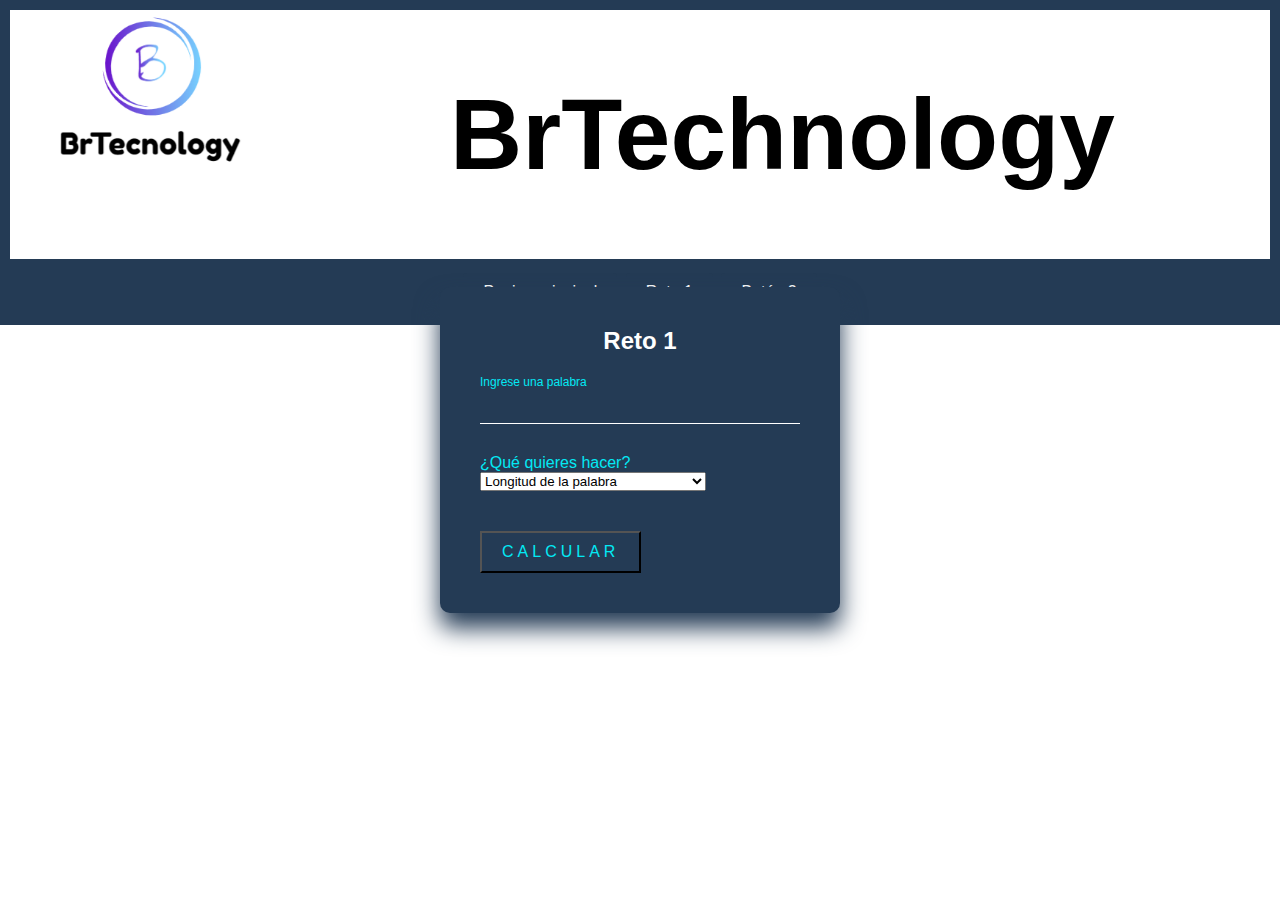
==== taller1/reto1.html @ 4e6f7867 "Add files via upload" ====
<!DOCTYPE html>
    <html lang="en">
    <head>
        <meta charset="UTF-8">
        <meta http-equiv="X-UA-Compatible" content="IE=edge">
        <meta charset="author" content="Brayan Alfonso">
        <meta name="description" content="Pagina para el taller 1 de JavaScript">
        <meta name="keywords" content="Barra de herramientos para retos">
        <meta name="viewport"content="width=device-width, user-scalable=no, initial-scale=1.0, maximum-scale=1.0, minimum-scale=1.0">
        <meta http-equiv="X-UA-Compatible" content="ie=edge">
        <link href="https://cdn.jsdelivr.net/npm/bootstrap@5.0.2/dist/css/bootstrap.min.css" rel="stylesheet" integrity="sha384-EVSTQN3/azprG1Anm3QDgpJLIm9Nao0Yz1ztcQTwFspd3yD65VohhpuuCOmLASjC" crossorigin="anonymous">
        <title>BrTechnology</title>
        <link rel="icon" type="image/x-icon" href="img/logo.PNG">
        <link rel="stylesheet" href="https://cdn.jsdelivr.net/npm/bootstrap-icons@1.10.3/font/bootstrap-icons.css">
        <link rel="stylesheet" href="css/styleplantilla.css">
        <link rel="stylesheet" href="css/stylereto1.css">
    </head>
    <body>
        <header>
            <div class="logo">
                <img src="img/logo.PNG" alt="Logo BrTechnology">
            </div>
            <h1 class="nombre">BrTechnology</h1>
        </header>
    <nav class="herramientas"> 
        <div class="toolbar">
            <button class="boton" onclick="window.location.href='plantilla.html'">Pagina principal</button>
            <button class="boton" onclick="window.location.href='reto1.html'">Reto 1</button>
            <button class="boton" onclick="window.location.href='pagina2.html'">Botón 2</button>
        </div>
    </nav>

    <section class="login-box" class="text-center">

            <main class="form-signin w-100 m-auto">
                <form action="" method="post">
                    <h2>Reto 1</h2>
                    <div class="user-box">
                        
                        <input type="text" class="form-control" id="floatingInputWord" name="floatingInput">
                        <label for="floatingWord">Ingrese una palabra</label>
                    </div>

                    <div>
                        <label for="opcion">¿Qué quieres hacer?</label>
                        <select name="opcion" id="opcion" >
                            <option value="1">Longitud de la palabra</option>
                            <option value="2">Palabra convertida en maysuculas</option>
                            <option value="3">Palabra convertida en minusculas</option>
                            <option value="4">Primer caracter de la palabra</option>

                        </select>
                    </div>
                    <button id="btncal">
                        <span></span>
                        <span></span>
                        <span></span>
                        <span></span>
                        Calcular</button>
                </form>
            </main>
    </section>
        <script src="https://cdn.jsdelivr.net/npm/bootstrap@5.0.2/dist/js/bootstrap.bundle.min.js" integrity="sha384-MrcW6ZMFYlzcLA8Nl+NtUVF0sA7MsXsP1UyJoMp4YLEuNSfAP+JcXn/tWtIaxVXM" crossorigin="anonymous"></script>
        <script type="text/javaScript" src="js/reto1.js"></script>
    </body>
    </html>
---- taller1/css/styleplantilla.css ----
/* Estilos para la barra de herramientas */
.toolbar {
    background-color: #243b55;
    overflow: hidden;
    border-bottom: 10px solid #243b55;;
    }
    
/* Estilos para los botones de la barra de herramientas */
.toolbar button {
    display: inline-block;
    font-size: 16px;
    margin: 4px 2px;
    cursor: pointer;
    background-color: #243b55;
    border: 10px;
    border-radius: 4px;
    padding: 10px 20px;
    font-size: 16px;
    color: #FFFF;
    transition: background-color 0.3s ease, color 0.3s ease;
    }
.boton:hover {
    background-color: #000000;
    color: #03e9f4;
    }
    .boton:active {
    transform: translateY(1px);
    box-shadow: none;
    }
    
header{
    display: flex;
    border: 10px solid #243b55;
    padding-left: 40px;

}
img{
    width: 200px;
}
.nombre{

    font-size: 100px;
    padding-left: 200px;
}
.herramientas{
text-align: center;

}
---- taller1/css/stylereto1.css ----
html {
    height: 100%;
  }
  body {
    margin:0;
    padding:0;
    font-family: sans-serif;

  }
  
  .login-box {
    position: absolute;
    top: 50%;
    left: 50%;
    width: 400px;
    padding: 40px;
    transform: translate(-50%, -50%);
    background: #243b55;
    box-sizing: border-box;
    box-shadow: 0 15px 25px #243b55;
    border-radius: 10px;
  }
  
  .login-box h2 {
    margin: 0 0 30px;
    padding: 0;
    color: #fff;
    text-align: center;
  }
  
  .login-box .user-box {
    position: relative;
  }
  
  .login-box .user-box input {
    width: 100%;
    padding: 10px 0;
    font-size: 16px;
    color: #fff;
    margin-bottom: 30px;
    border: none;
    border-bottom: 1px solid #fff;
    outline: none;
    background: transparent;
  }
  .login-box .user-box label {
    position: absolute;
    top:0;
    left: 0;
    padding: 10px 0;
    font-size: 16px;
    color: #03e9f4;
    pointer-events: none;
    transition: .5s;
  }
  
label{
    color: #03e9f4;
    
}
.login-box .user-box input:focus ~ label,
.login-box .user-box input:valid ~ label {
  top: -20px;
  left: 0;
  color: #03e9f4;
  font-size: 12px;
}

.login-box form #btncal {
    position: relative;
    display: inline-block;
    padding: 10px 20px;
    color: #03e9f4;
    font-size: 16px;
    text-decoration: none;
    text-transform: uppercase;
    overflow: hidden;
    transition: .5s;
    margin-top: 40px;
    letter-spacing: 4px
  }
  
  

  .login-box a:hover {
    background: #03e9f4;
    color: #fff;
    border-radius: 5px;
    box-shadow: 0 0 5px #03e9f4,
                0 0 25px #03e9f4,
                0 0 50px #03e9f4,
                0 0 100px #03e9f4;
  }
  

  
  .login-box #btncal {

    background: linear-gradient(90deg, transparent, #243b55);
    animation: btn-anim1 1s linear infinite; 
    background: linear-gradient(360deg, transparent, #243b55);
    animation: btn-anim4 1s linear infinite;
    animation-delay: .75s
  }

  .login-box #btncal span {
    position: absolute;
    display: block;
  }
  
  .login-box #btncal span:nth-child(1) {
    top: 0;
    left: -100%;
    width: 100%;
    height: 2px;
    background: linear-gradient(90deg, transparent, #03e9f4);
    animation: btn-anim1 1s linear infinite;
  }
  
  @keyframes btn-anim1 {
    0% {
      left: -100%;
    }
    50%,100% {
      left: 100%;
    }
  }
  
  .login-box #btncal span:nth-child(2) {
    top: -100%;
    right: 0;
    width: 2px;
    height: 100%;
    background: linear-gradient(180deg, transparent, #03e9f4);
    animation: btn-anim2 1s linear infinite;
    animation-delay: .25s
  }
  
  @keyframes btn-anim2 {
    0% {
      top: -100%;
    }
    50%,100% {
      top: 100%;
    }
  }
  
  .login-box #btncal span:nth-child(3) {
    bottom: 0;
    right: -100%;
    width: 100%;
    height: 2px;
    background: linear-gradient(270deg, transparent, #03e9f4);
    animation: btn-anim3 1s linear infinite;
    animation-delay: .5s
  }
  
  @keyframes btn-anim3 {
    0% {
      right: -100%;
    }
    50%,100% {
      right: 100%;
    }
  }
  
  .login-box #btncal span:nth-child(4) {
    bottom: -100%;
    left: 0;
    width: 2px;
    height: 100%;
    background: linear-gradient(360deg, transparent, #03e9f4);
    animation: btn-anim4 1s linear infinite;
    animation-delay: .75s
  }
  
  @keyframes btn-anim4 {
    0% {
      bottom: -100%;
    }
    50%,100% {
      bottom: 100%;
    }
  }
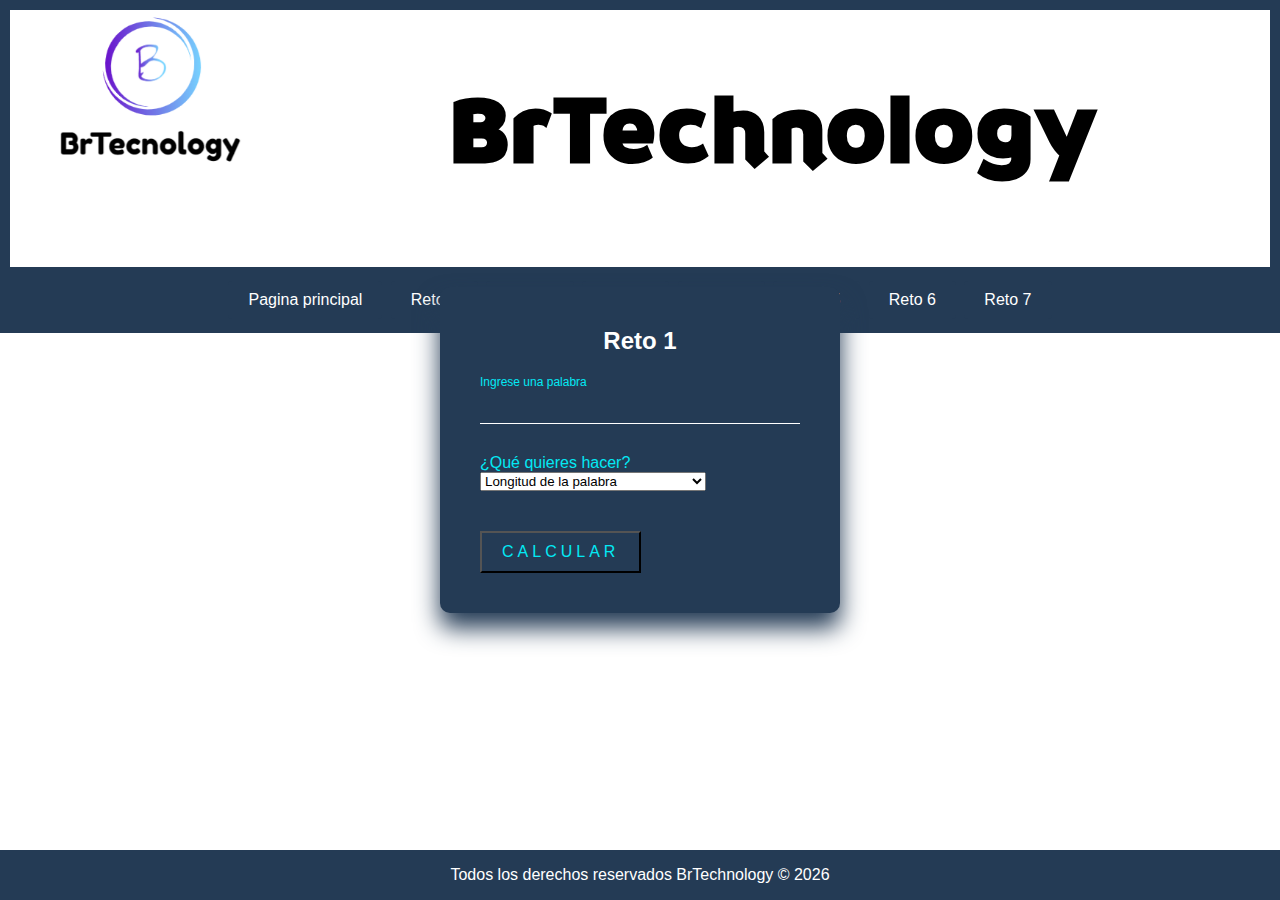
==== commit 3d327558: "Reto 3 y otras modificaciones" ====
--- a/taller1/reto1.html
+++ b/taller1/reto1.html
@@ -10,6 +10,10 @@
         <meta http-equiv="X-UA-Compatible" content="ie=edge">
         <link href="https://cdn.jsdelivr.net/npm/bootstrap@5.0.2/dist/css/bootstrap.min.css" rel="stylesheet" integrity="sha384-EVSTQN3/azprG1Anm3QDgpJLIm9Nao0Yz1ztcQTwFspd3yD65VohhpuuCOmLASjC" crossorigin="anonymous">
         <title>BrTechnology</title>
+        <link rel="preconnect" href="https://fonts.googleapis.com">
+        <link rel="preconnect" href="https://fonts.gstatic.com" crossorigin>
+        <link href="https://fonts.googleapis.com/css2?family=Braah+One&family=Kalam&family=Lobster&display=swap" rel="stylesheet">
+        
         <link rel="icon" type="image/x-icon" href="img/logo.PNG">
         <link rel="stylesheet" href="https://cdn.jsdelivr.net/npm/bootstrap-icons@1.10.3/font/bootstrap-icons.css">
         <link rel="stylesheet" href="css/styleplantilla.css">
@@ -25,8 +29,13 @@
     <nav class="herramientas"> 
         <div class="toolbar">
             <button class="boton" onclick="window.location.href='plantilla.html'">Pagina principal</button>
-            <button class="boton" onclick="window.location.href='reto1.html'">Reto 1</button>
-            <button class="boton" onclick="window.location.href='pagina2.html'">Botón 2</button>
+            <button onclick="window.location.href='reto1.html'">Reto 1</button>
+            <button onclick="window.location.href='reto2.html'">Reto 2</button>
+            <button onclick="window.location.href='reto3.html'">Reto 3</button>
+            <button onclick="window.location.href='reto4.html'">Reto 4</button>
+            <button onclick="window.location.href='reto5.html'">Reto 5</button>
+            <button onclick="window.location.href='reto6.html'">Reto 6</button>
+            <button onclick="window.location.href='reto7.html'">Reto 7</button>
         </div>
     </nav>
 
@@ -60,7 +69,15 @@
                 </form>
             </main>
     </section>
+    <footer class="piePagina">
+        <p class="mt-3 mb-3" id="fecha"></p>
+    </footer>
         <script src="https://cdn.jsdelivr.net/npm/bootstrap@5.0.2/dist/js/bootstrap.bundle.min.js" integrity="sha384-MrcW6ZMFYlzcLA8Nl+NtUVF0sA7MsXsP1UyJoMp4YLEuNSfAP+JcXn/tWtIaxVXM" crossorigin="anonymous"></script>
         <script type="text/javaScript" src="js/reto1.js"></script>
+        <script>
+            var fechaActual = new Date();
+            var añoActual = fechaActual.getFullYear();
+            document.getElementById("fecha").innerHTML = "Todos los derechos reservados BrTechnology © " + añoActual;
+        </script>
     </body>
     </html>--- a/taller1/css/styleplantilla.css
+++ b/taller1/css/styleplantilla.css
@@ -1,3 +1,12 @@
+html {
+    height: 100%;
+  }
+  body {
+    margin:0;
+    padding:0;
+    font-family: sans-serif;
+
+  }
 /* Estilos para la barra de herramientas */
 .toolbar {
     background-color: #243b55;
@@ -38,13 +47,24 @@
     width: 200px;
 }
 .nombre{
-
+    margin-top: 50px;
+    font-family: 'Braah One', sans-serif;
     font-size: 100px;
     padding-left: 200px;
 }
 .herramientas{
 text-align: center;
 
+}
+.piePagina{
+    text-align: center;
+    background-color: #243b55;
+    position: fixed;
+    width: 100%;
+    bottom: 0;
+}
+#fecha{
+    color: white;
 }
 
 
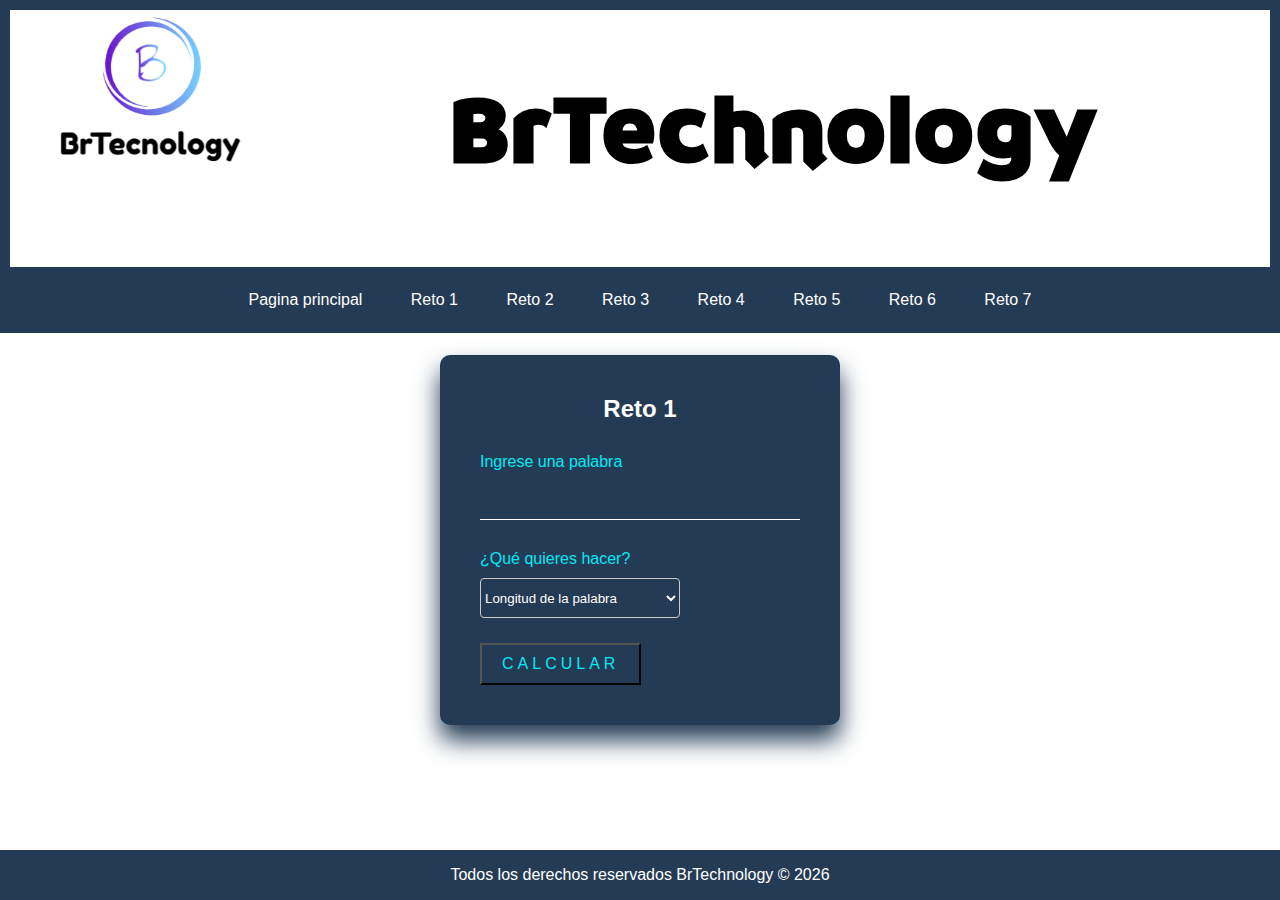
==== commit 3bd2b91f: "Cambios de calidad en el codigo CSS" ====
--- a/taller1/reto1.html
+++ b/taller1/reto1.html
@@ -44,15 +44,18 @@
             <main class="form-signin w-100 m-auto">
                 <form action="" method="post">
                     <h2>Reto 1</h2>
+                    <div>
+                    <label for="floatingWord" class="label-word">Ingrese una palabra</label>
+                    </div>
                     <div class="user-box">
                         
                         <input type="text" class="form-control" id="floatingInputWord" name="floatingInput">
-                        <label for="floatingWord">Ingrese una palabra</label>
+                        
                     </div>
 
                     <div>
                         <label for="opcion">¿Qué quieres hacer?</label>
-                        <select name="opcion" id="opcion" >
+                        <select name="opcion" id="opcion" class="select-custom">
                             <option value="1">Longitud de la palabra</option>
                             <option value="2">Palabra convertida en maysuculas</option>
                             <option value="3">Palabra convertida en minusculas</option>
--- a/taller1/css/styleplantilla.css
+++ b/taller1/css/styleplantilla.css
@@ -68,8 +68,207 @@
 }
 
 
-
-
-
-
-
+/*Estilos boton*/
+
+.login-box form #btncal {
+
+    position: relative;
+    display: inline-block;
+    padding: 10px 20px;
+    color: #03e9f4;
+    font-size: 16px;
+    text-decoration: none;
+    text-transform: uppercase;
+    overflow: hidden;
+    transition: .5s;
+    margin-top: 15px;
+    letter-spacing: 4px
+  }
+  
+  
+
+  .login-box a:hover {
+    background: #03e9f4;
+    color: #fff;
+    border-radius: 5px;
+    box-shadow: 0 0 5px #03e9f4,
+                0 0 25px #03e9f4,
+                0 0 50px #03e9f4,
+                0 0 100px #03e9f4;
+  }
+  
+
+  
+  .login-box #btncal {
+
+    background: linear-gradient(90deg, transparent, #243b55);
+    animation: btn-anim1 1s linear infinite; 
+    background: linear-gradient(360deg, transparent, #243b55);
+    animation: btn-anim4 1s linear infinite;
+    animation-delay: .75s
+  }
+
+  .login-box #btncal span {
+    position: absolute;
+    display: block;
+  }
+  
+  .login-box #btncal span:nth-child(1) {
+    top: 0;
+    left: -100%;
+    width: 100%;
+    height: 2px;
+    background: linear-gradient(90deg, transparent, #03e9f4);
+    animation: btn-anim1 1s linear infinite;
+  }
+  
+  @keyframes btn-anim1 {
+    0% {
+      left: -100%;
+    }
+    50%,100% {
+      left: 100%;
+    }
+  }
+  
+  .login-box #btncal span:nth-child(2) {
+    top: -100%;
+    right: 0;
+    width: 2px;
+    height: 100%;
+    background: linear-gradient(180deg, transparent, #03e9f4);
+    animation: btn-anim2 1s linear infinite;
+    animation-delay: .25s
+  }
+  
+  @keyframes btn-anim2 {
+    0% {
+      top: -100%;
+    }
+    50%,100% {
+      top: 100%;
+    }
+  }
+  
+  .login-box #btncal span:nth-child(3) {
+    bottom: 0;
+    right: -100%;
+    width: 100%;
+    height: 2px;
+    background: linear-gradient(270deg, transparent, #03e9f4);
+    animation: btn-anim3 1s linear infinite;
+    animation-delay: .5s
+  }
+  
+  @keyframes btn-anim3 {
+    0% {
+      right: -100%;
+    }
+    50%,100% {
+      right: 100%;
+    }
+  }
+  
+  .login-box #btncal span:nth-child(4) {
+    bottom: -100%;
+    left: 0;
+    width: 2px;
+    height: 100%;
+    background: linear-gradient(360deg, transparent, #03e9f4);
+    animation: btn-anim4 1s linear infinite;
+    animation-delay: .75s
+  }
+  
+  @keyframes btn-anim4 {
+    0% {
+      bottom: -100%;
+    }
+    50%,100% {
+      bottom: 100%;
+    }
+  }
+
+
+/*Input*/
+  .login-box .user-box input {
+    width: 100%;
+    padding: 10px 0;
+    font-size: 16px;
+    color: #fff;
+    margin-top: 10px;
+    margin-bottom: 30px;
+    border: none;
+    border-bottom: 1px solid #fff;
+    outline: none;
+    background: transparent;
+  }
+
+  
+label{
+    color: #03e9f4;
+    
+}
+
+
+/*Prube para los estilos de los select*/
+.select-custom {
+    margin-top: 10px;
+    margin-bottom: 10px;
+    position: relative;
+    display: inline-block;
+    width: 200px;
+    height: 40px;
+    background-color: #243b55;
+    border: 1px solid #ccc;
+    border-radius: 4px;
+    overflow: hidden;
+    color: #fff;
+  }
+  
+  .select-custom::after {
+    content: "";
+    position: absolute;
+    top: 50%;
+    right: 10px;
+    transform: translateY(-50%);
+    width: 0;
+    height: 0;
+    border-left: 6px solid transparent;
+    border-right: 6px solid transparent;
+    border-top: 6px solid #333;
+    transition: all 0.3s ease;
+  }
+  
+  .select-custom select {
+    appearance: none;
+    position: relative;
+    z-index: 2;
+    width: 100%;
+    height: 100%;
+    padding: 8px;
+    font-size: 16px;
+    font-family: inherit;
+    background-color: transparent;
+    border: none;
+    outline: none;
+    cursor: pointer;
+  }
+  
+  .select-custom select:focus + .select-custom::after {
+    transform: translateY(-50%) rotate(180deg);
+  }
+  
+  .select-custom select option {
+    font-size: 16px;
+    font-family: inherit;
+  }
+  
+
+
+
+
+
+
+
+
+
--- a/taller1/css/stylereto1.css
+++ b/taller1/css/stylereto1.css
@@ -1,16 +1,8 @@
-html {
-    height: 100%;
-  }
-  body {
-    margin:0;
-    padding:0;
-    font-family: sans-serif;
 
-  }
   
   .login-box {
     position: absolute;
-    top: 50%;
+    top: 60%;
     left: 50%;
     width: 400px;
     padding: 40px;
@@ -32,17 +24,7 @@
     position: relative;
   }
   
-  .login-box .user-box input {
-    width: 100%;
-    padding: 10px 0;
-    font-size: 16px;
-    color: #fff;
-    margin-bottom: 30px;
-    border: none;
-    border-bottom: 1px solid #fff;
-    outline: none;
-    background: transparent;
-  }
+
   .login-box .user-box label {
     position: absolute;
     top:0;
@@ -54,10 +36,7 @@
     transition: .5s;
   }
   
-label{
-    color: #03e9f4;
-    
-}
+
 .login-box .user-box input:focus ~ label,
 .login-box .user-box input:valid ~ label {
   top: -20px;
@@ -66,122 +45,9 @@
   font-size: 12px;
 }
 
-.login-box form #btncal {
-    position: relative;
-    display: inline-block;
-    padding: 10px 20px;
-    color: #03e9f4;
-    font-size: 16px;
-    text-decoration: none;
-    text-transform: uppercase;
-    overflow: hidden;
-    transition: .5s;
-    margin-top: 40px;
-    letter-spacing: 4px
-  }
-  
   
 
-  .login-box a:hover {
-    background: #03e9f4;
-    color: #fff;
-    border-radius: 5px;
-    box-shadow: 0 0 5px #03e9f4,
-                0 0 25px #03e9f4,
-                0 0 50px #03e9f4,
-                0 0 100px #03e9f4;
-  }
-  
 
-  
-  .login-box #btncal {
-
-    background: linear-gradient(90deg, transparent, #243b55);
-    animation: btn-anim1 1s linear infinite; 
-    background: linear-gradient(360deg, transparent, #243b55);
-    animation: btn-anim4 1s linear infinite;
-    animation-delay: .75s
-  }
-
-  .login-box #btncal span {
-    position: absolute;
-    display: block;
-  }
-  
-  .login-box #btncal span:nth-child(1) {
-    top: 0;
-    left: -100%;
-    width: 100%;
-    height: 2px;
-    background: linear-gradient(90deg, transparent, #03e9f4);
-    animation: btn-anim1 1s linear infinite;
-  }
-  
-  @keyframes btn-anim1 {
-    0% {
-      left: -100%;
-    }
-    50%,100% {
-      left: 100%;
-    }
-  }
-  
-  .login-box #btncal span:nth-child(2) {
-    top: -100%;
-    right: 0;
-    width: 2px;
-    height: 100%;
-    background: linear-gradient(180deg, transparent, #03e9f4);
-    animation: btn-anim2 1s linear infinite;
-    animation-delay: .25s
-  }
-  
-  @keyframes btn-anim2 {
-    0% {
-      top: -100%;
-    }
-    50%,100% {
-      top: 100%;
-    }
-  }
-  
-  .login-box #btncal span:nth-child(3) {
-    bottom: 0;
-    right: -100%;
-    width: 100%;
-    height: 2px;
-    background: linear-gradient(270deg, transparent, #03e9f4);
-    animation: btn-anim3 1s linear infinite;
-    animation-delay: .5s
-  }
-  
-  @keyframes btn-anim3 {
-    0% {
-      right: -100%;
-    }
-    50%,100% {
-      right: 100%;
-    }
-  }
-  
-  .login-box #btncal span:nth-child(4) {
-    bottom: -100%;
-    left: 0;
-    width: 2px;
-    height: 100%;
-    background: linear-gradient(360deg, transparent, #03e9f4);
-    animation: btn-anim4 1s linear infinite;
-    animation-delay: .75s
-  }
-  
-  @keyframes btn-anim4 {
-    0% {
-      bottom: -100%;
-    }
-    50%,100% {
-      bottom: 100%;
-    }
-  }
 
 
 
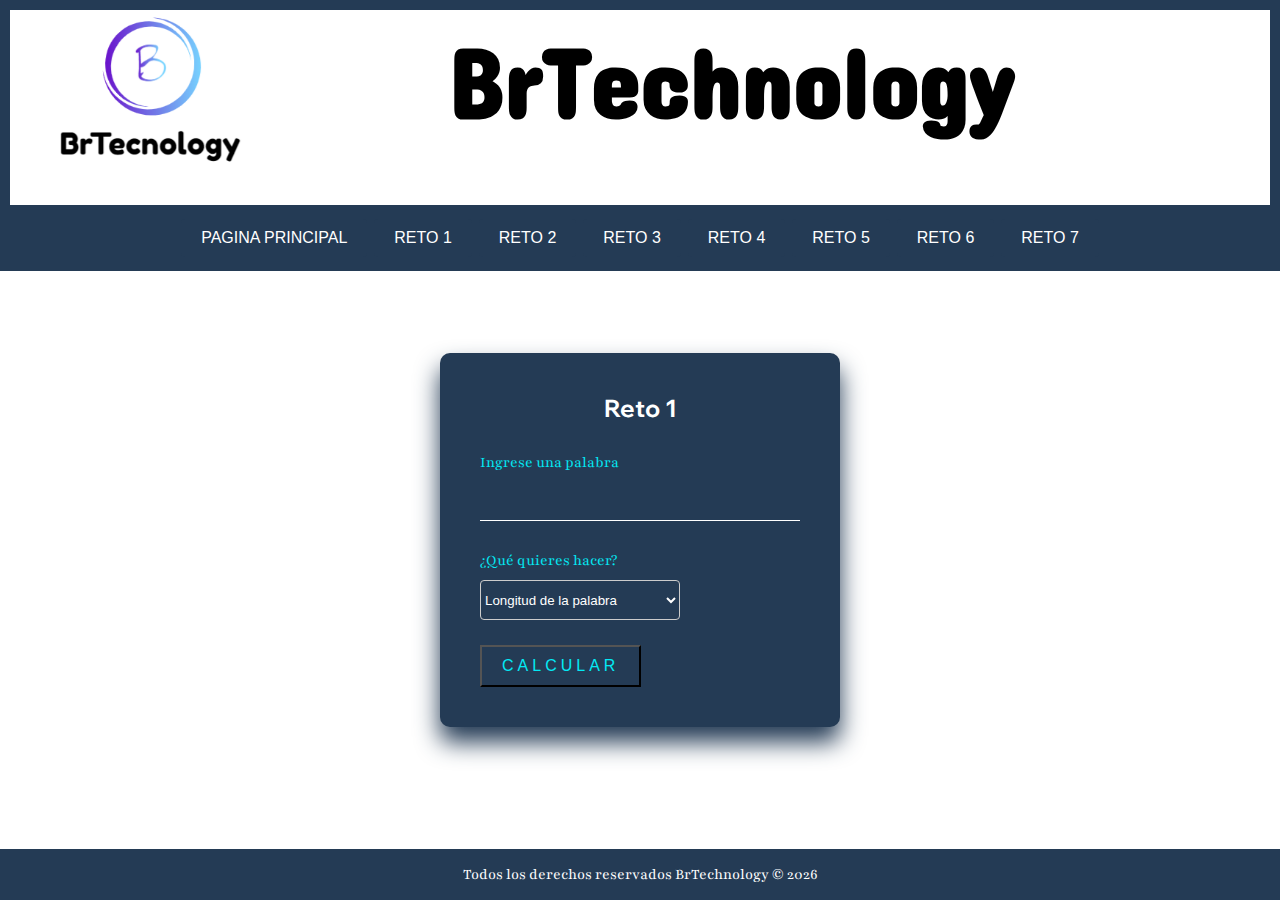
==== commit 250d9929: "Actualización reto 4 completo mas cambios visuales" ====
--- a/taller1/reto1.html
+++ b/taller1/reto1.html
@@ -12,7 +12,7 @@
         <title>BrTechnology</title>
         <link rel="preconnect" href="https://fonts.googleapis.com">
         <link rel="preconnect" href="https://fonts.gstatic.com" crossorigin>
-        <link href="https://fonts.googleapis.com/css2?family=Braah+One&family=Kalam&family=Lobster&display=swap" rel="stylesheet">
+        <link href="https://fonts.googleapis.com/css2?family=Caveat&family=Concert+One&family=Playfair:ital,wght@0,300;1,500&family=Wix+Madefor+Display:wght@800&display=swap" rel="stylesheet">
         
         <link rel="icon" type="image/x-icon" href="img/logo.PNG">
         <link rel="stylesheet" href="https://cdn.jsdelivr.net/npm/bootstrap-icons@1.10.3/font/bootstrap-icons.css">
@@ -20,6 +20,7 @@
         <link rel="stylesheet" href="css/stylereto1.css">
     </head>
     <body>
+        
         <header>
             <div class="logo">
                 <img src="img/logo.PNG" alt="Logo BrTechnology">
@@ -28,14 +29,14 @@
         </header>
     <nav class="herramientas"> 
         <div class="toolbar">
-            <button class="boton" onclick="window.location.href='plantilla.html'">Pagina principal</button>
-            <button onclick="window.location.href='reto1.html'">Reto 1</button>
-            <button onclick="window.location.href='reto2.html'">Reto 2</button>
-            <button onclick="window.location.href='reto3.html'">Reto 3</button>
-            <button onclick="window.location.href='reto4.html'">Reto 4</button>
-            <button onclick="window.location.href='reto5.html'">Reto 5</button>
-            <button onclick="window.location.href='reto6.html'">Reto 6</button>
-            <button onclick="window.location.href='reto7.html'">Reto 7</button>
+            <button onclick="window.location.href='plantilla.html'">PAGINA PRINCIPAL</button>
+            <button onclick="window.location.href='reto1.html'">RETO 1</button>
+            <button onclick="window.location.href='reto2.html'">RETO 2</button>
+            <button onclick="window.location.href='reto3.html'">RETO 3</button>
+            <button onclick="window.location.href='reto4.html'">RETO 4</button>
+            <button onclick="window.location.href='reto5.html'">RETO 5</button>
+            <button onclick="window.location.href='reto6.html'">RETO 6</button>
+            <button onclick="window.location.href='reto7.html'">RETO 7</button>
         </div>
     </nav>
 
@@ -77,6 +78,7 @@
     </footer>
         <script src="https://cdn.jsdelivr.net/npm/bootstrap@5.0.2/dist/js/bootstrap.bundle.min.js" integrity="sha384-MrcW6ZMFYlzcLA8Nl+NtUVF0sA7MsXsP1UyJoMp4YLEuNSfAP+JcXn/tWtIaxVXM" crossorigin="anonymous"></script>
         <script type="text/javaScript" src="js/reto1.js"></script>
+
         <script>
             var fechaActual = new Date();
             var añoActual = fechaActual.getFullYear();
--- a/taller1/css/styleplantilla.css
+++ b/taller1/css/styleplantilla.css
@@ -1,14 +1,42 @@
 html {
     height: 100%;
+    
   }
   body {
     margin:0;
     padding:0;
-    font-family: sans-serif;
-
-  }
+    font-family: 'Playfair', serif;
+    
+  }
+
+    
+  .login-box {
+    position: absolute;
+    top: 60%;
+    left: 50%;
+    width: 400px;
+    padding: 40px;
+    transform: translate(-50%, -50%);
+    background: #243b55;
+    box-sizing: border-box;
+    box-shadow: 0 15px 25px #243b55;
+    border-radius: 10px;
+  }
+  .login-box h2{
+    font-family: 'Wix Madefor Display', sans-serif;
+    margin: 0 0 30px;
+    padding: 0;
+    color: #fff;
+    text-align: center;
+  }
+  .parrafo{
+    color: #fff;
+    font-family: 'Playfair', serif;
+  }
+  
 /* Estilos para la barra de herramientas */
 .toolbar {
+    font-family: 'Wix Madefor Display', sans-serif;
     background-color: #243b55;
     overflow: hidden;
     border-bottom: 10px solid #243b55;;
@@ -47,8 +75,8 @@
     width: 200px;
 }
 .nombre{
-    margin-top: 50px;
-    font-family: 'Braah One', sans-serif;
+    margin-top: 10px;
+    font-family: 'Concert One', cursive;
     font-size: 100px;
     padding-left: 200px;
 }
--- a/taller1/css/stylereto1.css
+++ b/taller1/css/stylereto1.css
@@ -1,17 +1,5 @@
 
-  
-  .login-box {
-    position: absolute;
-    top: 60%;
-    left: 50%;
-    width: 400px;
-    padding: 40px;
-    transform: translate(-50%, -50%);
-    background: #243b55;
-    box-sizing: border-box;
-    box-shadow: 0 15px 25px #243b55;
-    border-radius: 10px;
-  }
+
   
   .login-box h2 {
     margin: 0 0 30px;
@@ -45,7 +33,7 @@
   font-size: 12px;
 }
 
-  
+
 
 
 
